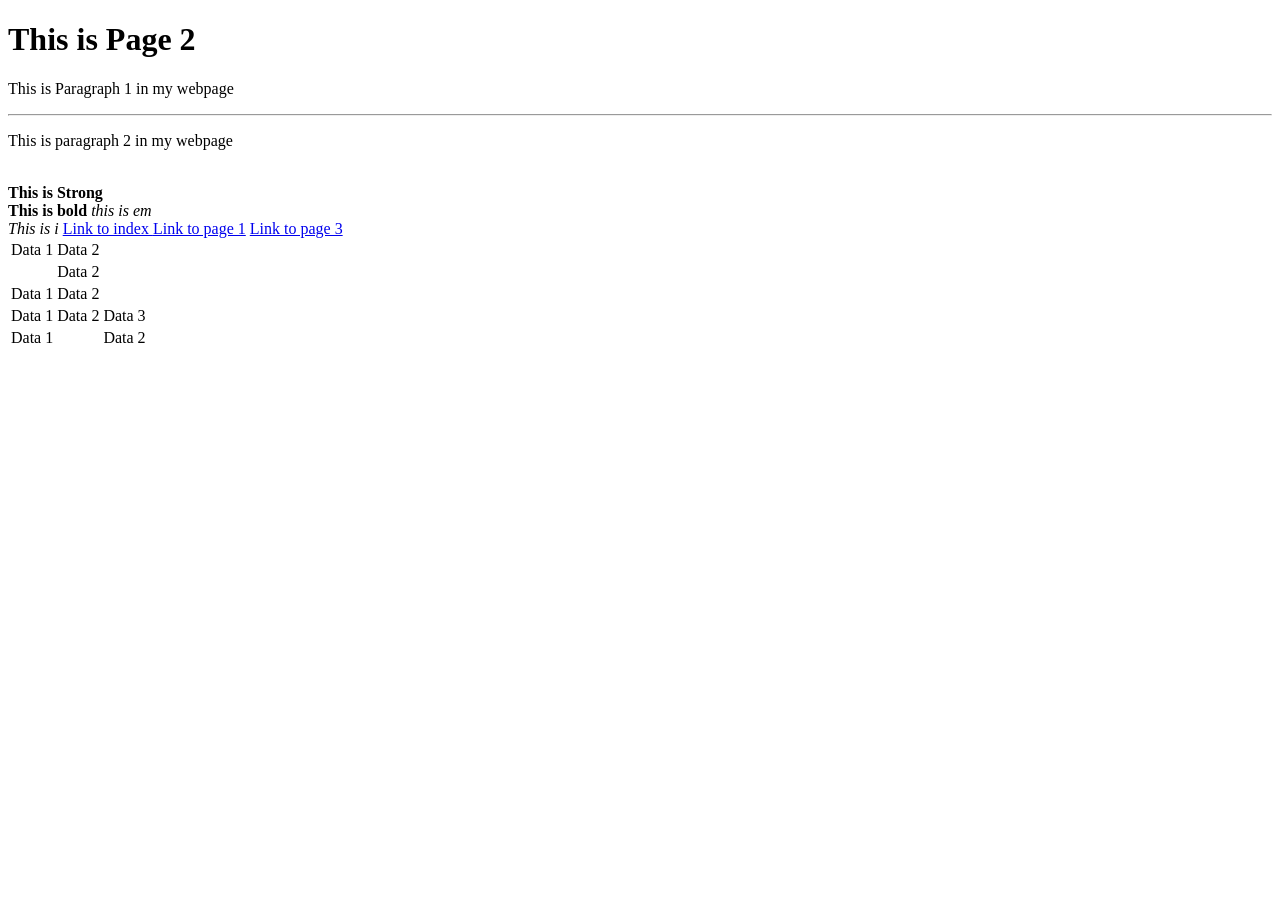
==== HTML_Basics/page2.html @ 2d8fc537 "Updated HTML basics to show basic layouts, links, tables and lists." ====
<!-- This is a comment -->

<!DOCTYPE html>

<html>

    <head>
        <title> Home Page of Watkin</title>
    </head>

    <body>

    <h1> This is Page 2 </h1>

    <p id="index"> This is Paragraph 1 in my webpage </p>

    <hr>

    <p class="notdex"> This is paragraph 2 in my webpage</p>

    <br>


    <strong> This is Strong </strong>
    <br>
    <b> This is bold </b>

    <em> this is em </em>
    <br>
    <i> This is i</i>

    <a href="index.html"> Link to index  </a>
    <a href="page1.html"> Link to page 1</a>
    <a href="page3.html"> Link to page 3</a>


    <table>

        <tr>  <td> Data 1</td> <td> Data 2 </td> </tr>

        <tr>  <td> </td>        <td> Data 2 </td> </tr>

        <tr>  <td> Data 1</td> <td> Data 2 </td> </tr>

        <tr>  <td> Data 1</td> <td> Data 2 </td> <td> Data 3 </td> </tr>

        <tr>  <td> Data 1</td> <td></td> <td> Data 2 </td> </tr>

    </table>

    </body>

</html>
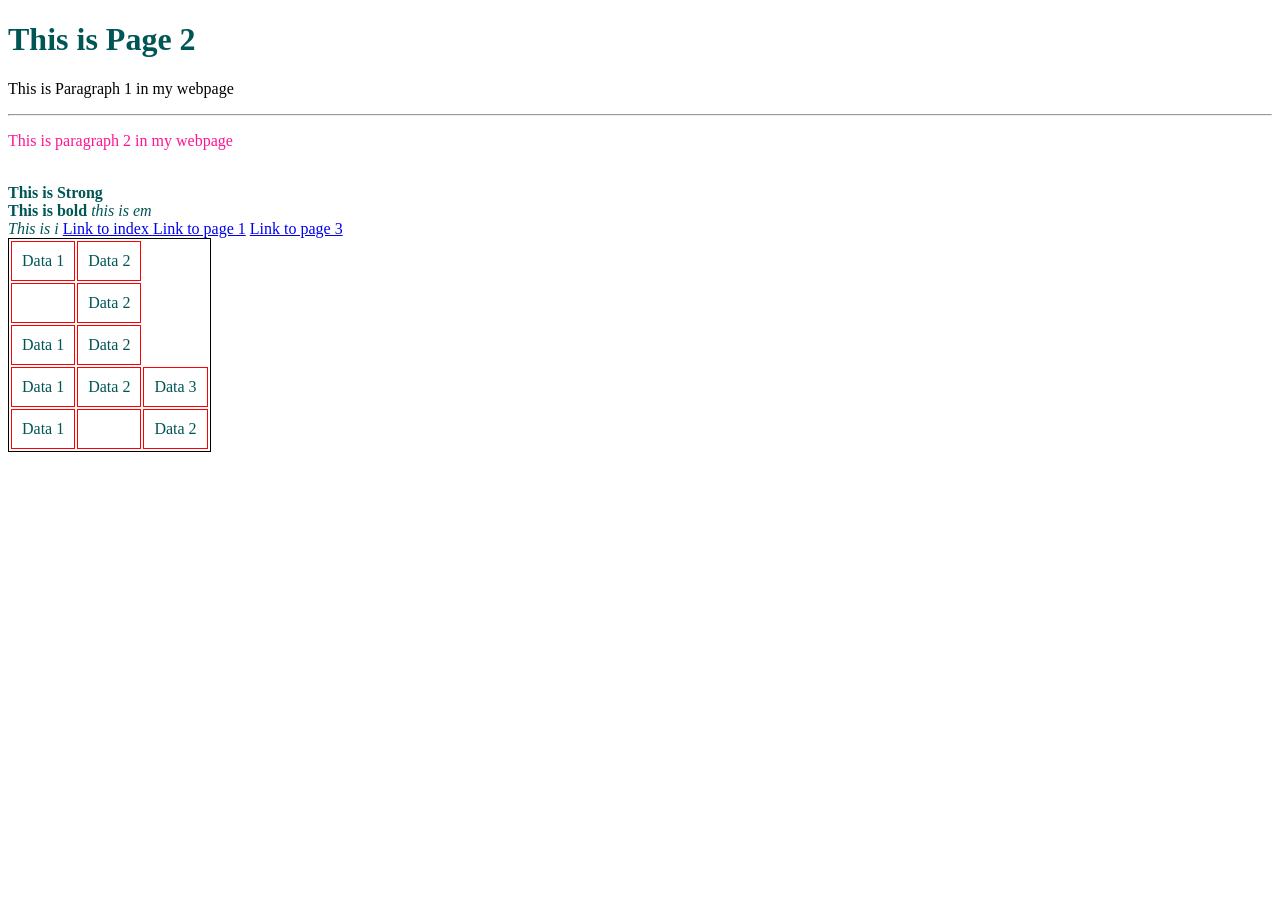
==== commit e8fb0a37: "Moved to external css coding." ====
--- a/HTML_Basics/page2.html
+++ b/HTML_Basics/page2.html
@@ -6,6 +6,7 @@
 
     <head>
         <title> Home Page of Watkin</title>
+        <link rel='stylesheet' href='styles.css'>
     </head>
 
     <body>
--- a/HTML_Basics/styles.css
+++ b/HTML_Basics/styles.css
@@ -0,0 +1,30 @@
+body {
+    background:white;
+    color:#005555;
+}
+
+p {
+    color:deeppink;
+}
+
+table {
+    border:solid 1px black;
+}
+
+#index {
+    color:black;
+}
+
+#p1 {
+    color:orangered;
+}
+
+.p2 {
+    color:cornflowerblue;
+}
+
+td {
+    border: 1px solid red;
+    padding:10px;
+    margin:20px;
+}
